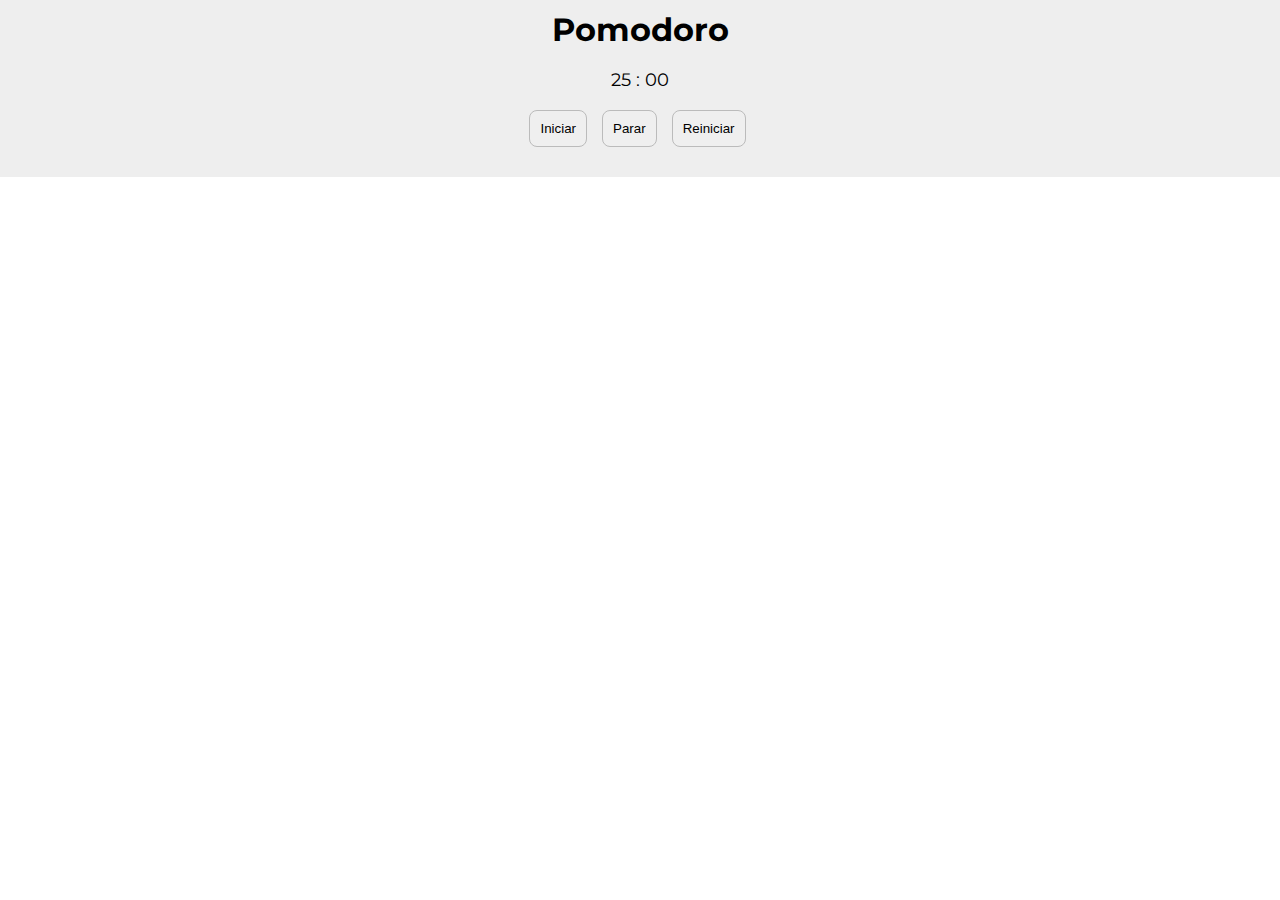
==== index.html @ 2f871035 "Commit Inicial" ====
<!DOCTYPE html>
<html lang="pt-br">
<head>
    <meta charset="UTF-8">
    <meta name="viewport" content="width=device-width, initial-scale=1.0">
    <link rel="stylesheet" href="styles.css">
    <link rel="preconnect" href="https://fonts.gstatic.com">
    <link href="https://fonts.googleapis.com/css2?family=Montserrat&display=swap" rel="stylesheet">
    <script src="main.js"></script>
    <title>Pomodoro</title>
</head>

<body onload="timer()">
    <div class="container">
      <h1 class="textoInicial">Pomodoro</h1>
        <div class="timerContainer">
            <div class="timer">
                <span class="minutos" id="minutos"></span>
                <span>:</span>
                <span class="segundos" id="segundos"></span>
            </div>
        </div>
        <div class="buttonContainer">
            <button class="button">Iniciar</button>
            <button class="button">Parar</button>
            <button class="button">Reiniciar</button>
        </div>
    </div>
</body>
</html>
---- styles.css ----
html *{
    margin: 0px;
    padding: 0px;
}
.container{
    background-color: #eee;
    font-family: 'Montserrat', sans-serif;
    text-align: center;
    padding: 10px;
}
.timerContainer{
    padding: 20px;
    font-size: 110%;
    display: flex;
    align-items: center;
    justify-content: space-around;
}
.buttonContainer{
    display: flex;
    align-items: center;
    justify-content: center;
 
}
.button{
    padding: 10px;
    margin: 0px 10px 20px 5px;
    border-radius: 8px;
    border: #bbb 1px solid;
}
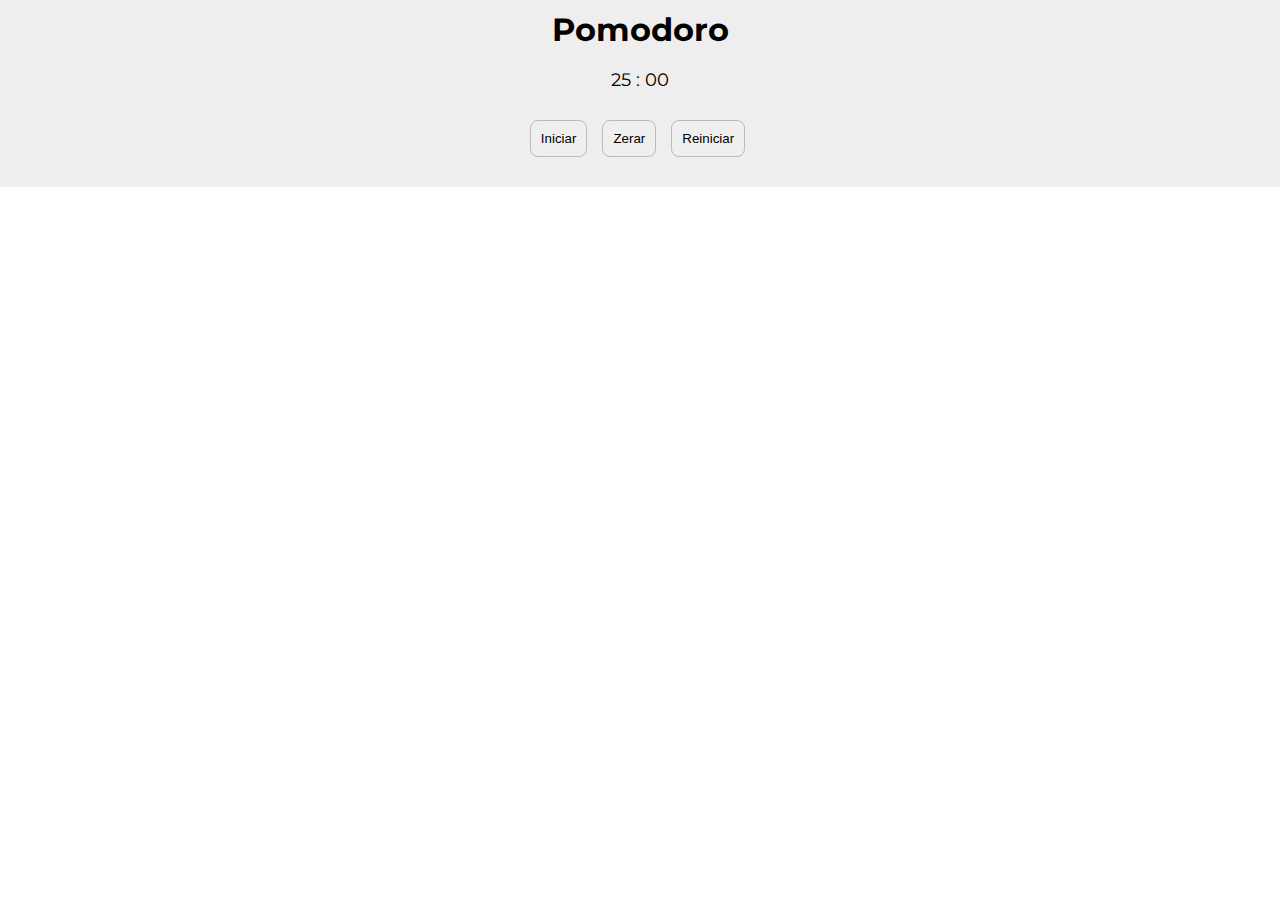
==== commit d876b701: "Timer de 25 minutos" ====
--- a/index.html
+++ b/index.html
@@ -20,9 +20,10 @@
                 <span class="segundos" id="segundos"></span>
             </div>
         </div>
+        <span id="mensagem"></span>
         <div class="buttonContainer">
-            <button class="button">Iniciar</button>
-            <button class="button">Parar</button>
+            <button class="button" onclick="iniciar()">Iniciar</button>
+            <button class="button">Zerar</button>
             <button class="button">Reiniciar</button>
         </div>
     </div>
--- a/styles.css
+++ b/styles.css
@@ -26,4 +26,12 @@
     margin: 0px 10px 20px 5px;
     border-radius: 8px;
     border: #bbb 1px solid;
+}
+#mensagem{
+    font-family: 'Montserrat', sans-serif;
+    font-size: 100%;
+    font-weight: bold;
+    display: block;
+    text-align: center;
+    margin-bottom: 10px;
 }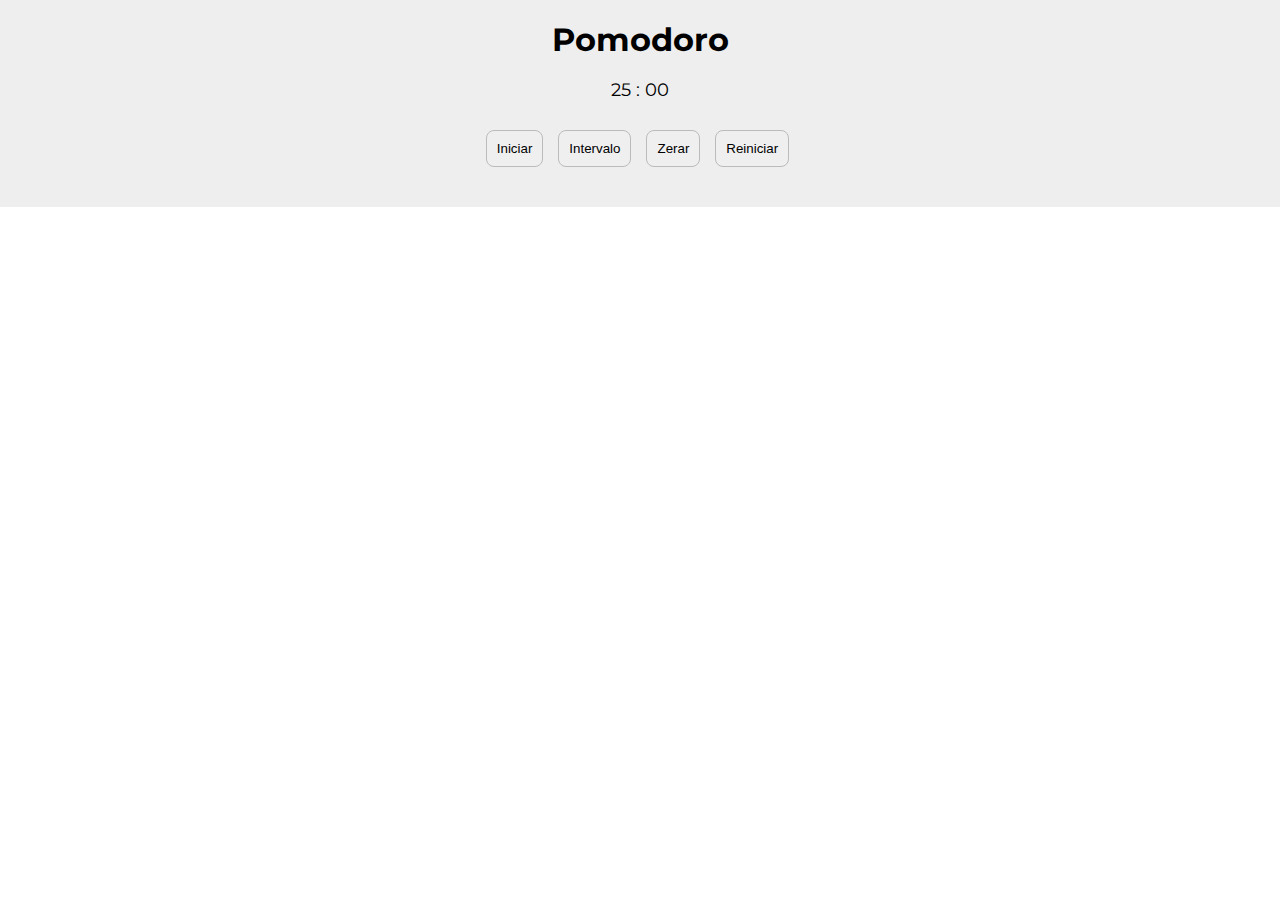
==== commit ef5b5ed6: "Incluindo ações aos botões" ====
--- a/index.html
+++ b/index.html
@@ -23,9 +23,11 @@
         <span id="mensagem"></span>
         <div class="buttonContainer">
             <button class="button" onclick="iniciar()">Iniciar</button>
-            <button class="button">Zerar</button>
-            <button class="button">Reiniciar</button>
+            <button class="button" onclick="intervalo()">Intervalo</button>
+            <button class="button" onclick="zerar()">Zerar</button>
+            <button class="button" onclick="reiniciar()">Reiniciar</button>
         </div>
+        <span id="contagem"></span>
     </div>
 </body>
 </html>--- a/styles.css
+++ b/styles.css
@@ -6,7 +6,7 @@
     background-color: #eee;
     font-family: 'Montserrat', sans-serif;
     text-align: center;
-    padding: 10px;
+    padding: 20px;
 }
 .timerContainer{
     padding: 20px;
@@ -34,4 +34,8 @@
     display: block;
     text-align: center;
     margin-bottom: 10px;
+}
+#contagem{
+    float: right;
+    padding: 0px 20px;
 }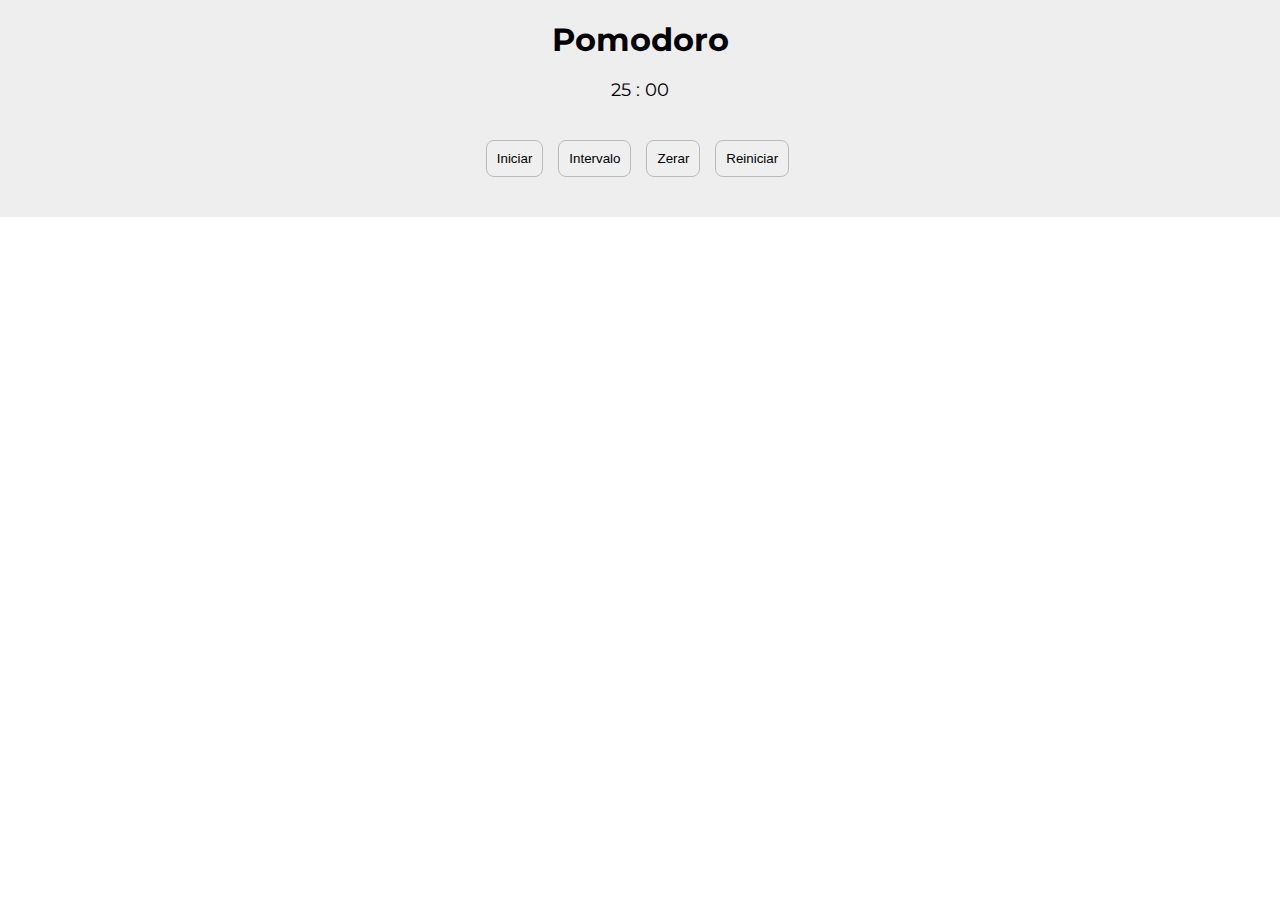
==== commit 9d7d658b: "Organização do código" ====
--- a/index.html
+++ b/index.html
@@ -22,10 +22,10 @@
         </div>
         <span id="mensagem"></span>
         <div class="buttonContainer">
-            <button class="button" onclick="iniciar()">Iniciar</button>
-            <button class="button" onclick="intervalo()">Intervalo</button>
-            <button class="button" onclick="zerar()">Zerar</button>
-            <button class="button" onclick="reiniciar()">Reiniciar</button>
+            <button class="button" id="iniciar" value="1" onclick="iniciar()">Iniciar</button>
+            <button class="button" id="intervalo" value="2"  onclick="intervalo()">Intervalo</button>
+            <button class="button" id="zerar" value="3" onclick="zerar()">Zerar</button>
+            <button class="button" id="reiniciar"value="4" onclick="reiniciar()">Reiniciar</button>
         </div>
         <span id="contagem"></span>
     </div>
--- a/styles.css
+++ b/styles.css
@@ -33,7 +33,7 @@
     font-weight: bold;
     display: block;
     text-align: center;
-    margin-bottom: 10px;
+    margin-bottom: 20px;
 }
 #contagem{
     float: right;
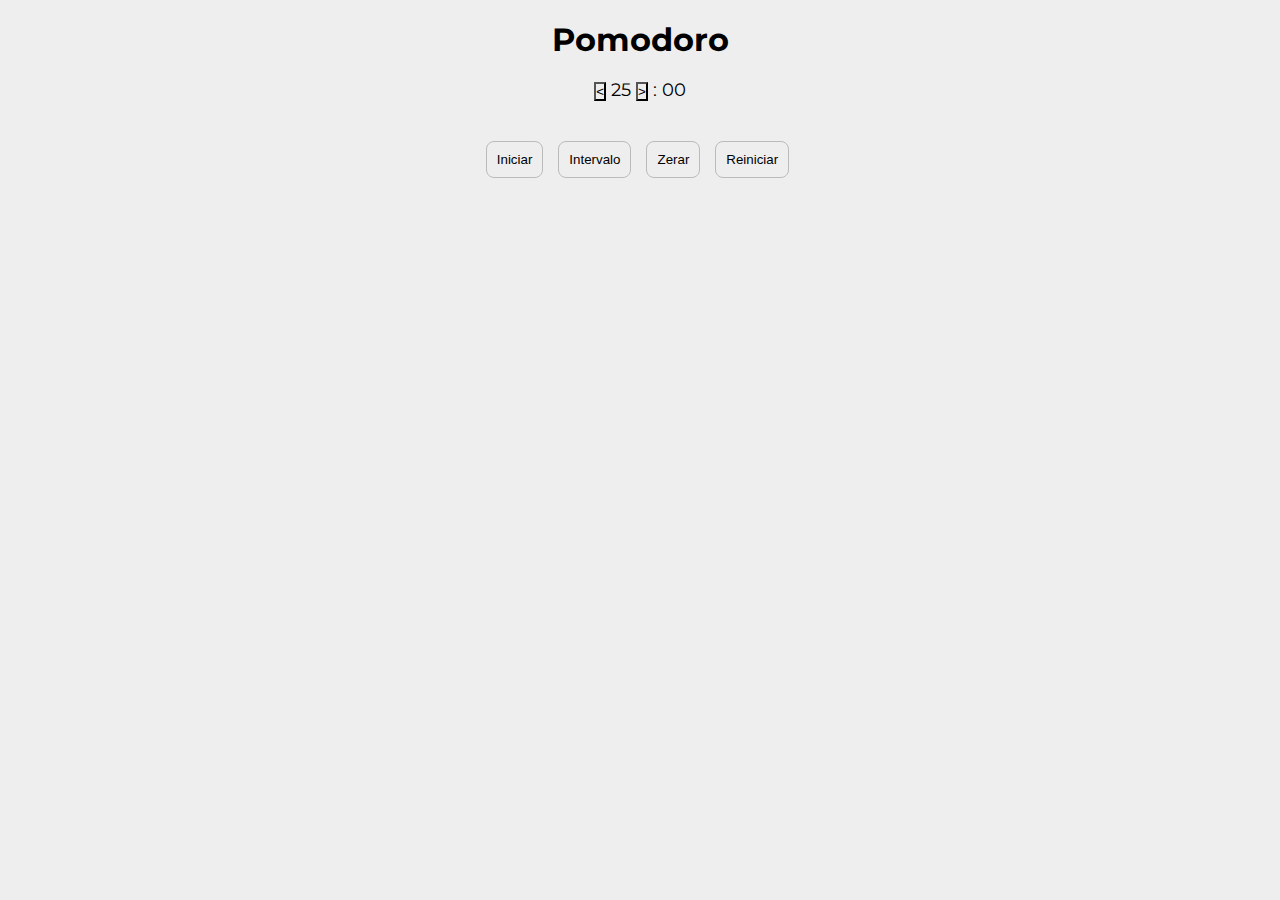
==== commit 1461186e: "Botões para alteração dos minutos" ====
--- a/index.html
+++ b/index.html
@@ -10,12 +10,14 @@
     <title>Pomodoro</title>
 </head>
 
-<body onload="timer()">
+<body onload="timer(25,0)">
     <div class="container">
       <h1 class="textoInicial">Pomodoro</h1>
         <div class="timerContainer">
             <div class="timer">
+                <button id="menos"><</button>
                 <span class="minutos" id="minutos"></span>
+                <button id="mais">></button>
                 <span>:</span>
                 <span class="segundos" id="segundos"></span>
             </div>
--- a/styles.css
+++ b/styles.css
@@ -1,9 +1,9 @@
 html *{
     margin: 0px;
     padding: 0px;
+    background-color: #eee;
 }
 .container{
-    background-color: #eee;
     font-family: 'Montserrat', sans-serif;
     text-align: center;
     padding: 20px;
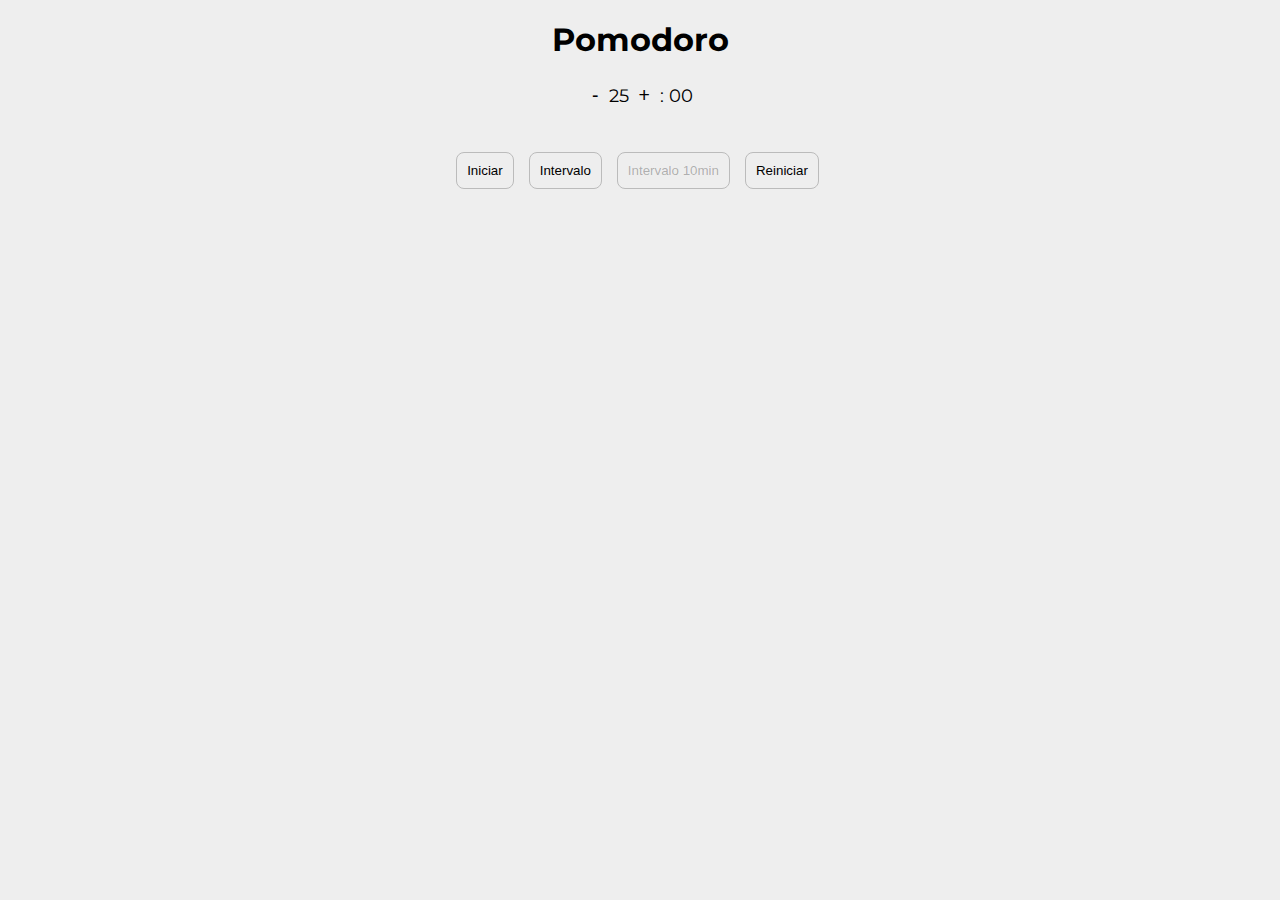
==== commit bebbb41a: "Desabilitando botões" ====
--- a/index.html
+++ b/index.html
@@ -15,9 +15,9 @@
       <h1 class="textoInicial">Pomodoro</h1>
         <div class="timerContainer">
             <div class="timer">
-                <button id="menos"><</button>
+                <button id="menos">-</button>
                 <span class="minutos" id="minutos"></span>
-                <button id="mais">></button>
+                <button id="mais">+</button>
                 <span>:</span>
                 <span class="segundos" id="segundos"></span>
             </div>
@@ -26,7 +26,7 @@
         <div class="buttonContainer">
             <button class="button" id="iniciar" value="1" onclick="iniciar()">Iniciar</button>
             <button class="button" id="intervalo" value="2"  onclick="intervalo()">Intervalo</button>
-            <button class="button" id="zerar" value="3" onclick="zerar()">Zerar</button>
+            <button class="button" id="intervaloLongo" value="3" onclick="intervaloLongo()">Intervalo 10min</button>
             <button class="button" id="reiniciar"value="4" onclick="reiniciar()">Reiniciar</button>
         </div>
         <span id="contagem"></span>
--- a/styles.css
+++ b/styles.css
@@ -38,4 +38,16 @@
 #contagem{
     float: right;
     padding: 0px 20px;
+}
+#menos{
+    border: none;
+    padding: 5px;
+    box-shadow: none;
+    font-size: 110%;
+}
+#mais{
+    border: none;
+    padding: 5px;
+    box-shadow: none;
+    font-size: 110%;
 }